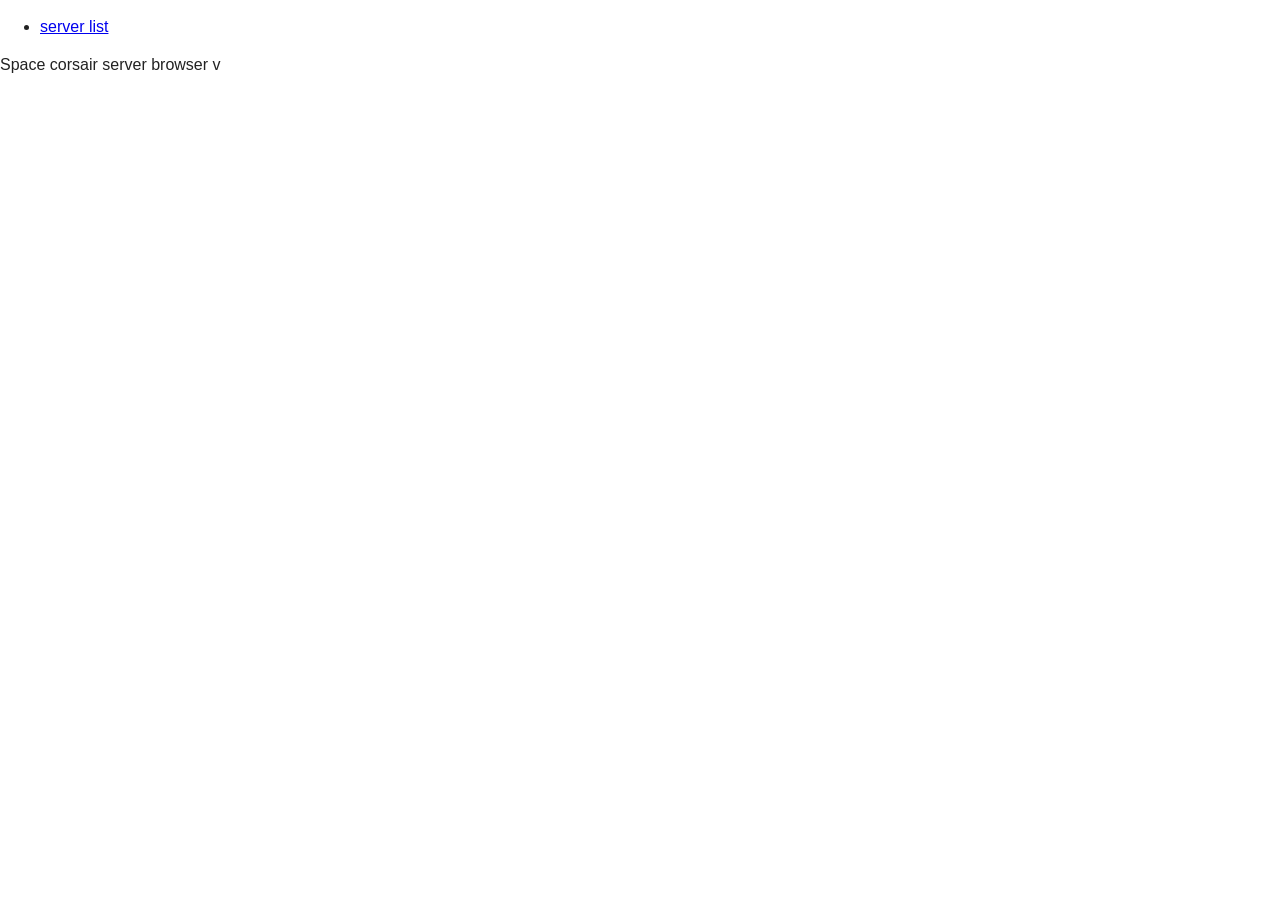
==== app/index.html @ 5376767c "first commit" ====
<!DOCTYPE html>
<!--[if lt IE 7]>      <html lang="en" ng-app="myApp" class="no-js lt-ie9 lt-ie8 lt-ie7"> <![endif]-->
<!--[if IE 7]>         <html lang="en" ng-app="myApp" class="no-js lt-ie9 lt-ie8"> <![endif]-->
<!--[if IE 8]>         <html lang="en" ng-app="myApp" class="no-js lt-ie9"> <![endif]-->
<!--[if gt IE 8]><!--> <html lang="en" ng-app="myApp" class="no-js"> <!--<![endif]-->
<head>
  <meta charset="utf-8">
  <meta http-equiv="X-UA-Compatible" content="IE=edge">
  <title>My AngularJS App</title>
  <meta name="description" content="">
  <meta name="viewport" content="width=device-width, initial-scale=1">
  <link rel="stylesheet" href="bower_components/html5-boilerplate/css/normalize.css">
  <link rel="stylesheet" href="bower_components/html5-boilerplate/css/main.css">
  <link rel="stylesheet" href="app.css"/>
  <script src="bower_components/html5-boilerplate/js/vendor/modernizr-2.6.2.min.js"></script>
</head>
<body>
  <ul class="menu">
    <li><a href="#/serversView">server list</a></li>    
    
  </ul>

  <!--[if lt IE 7]>
      <p class="browsehappy">You are using an <strong>outdated</strong> browser. Please <a href="http://browsehappy.com/">upgrade your browser</a> to improve your experience.</p>
  <![endif]-->

  <div ng-view></div>

  <div>Space corsair server browser v<span app-version></span></div>

  <!-- In production use:
  <script src="//ajax.googleapis.com/ajax/libs/angularjs/x.x.x/angular.min.js"></script>
  -->
  <script src="bower_components/angular/angular.js"></script>
  <script src="bower_components/angular-route/angular-route.js"></script>  
  <script src="app.js"></script>
  <script src="gameView/gameView.js"></script>
  <script src="serversView/serversView.js"></script>  
  <script src="components/version/version.js"></script>
  <script src="components/version/version-directive.js"></script>
  <script src="components/version/interpolate-filter.js"></script>
  <script src="components/repositories/serverRepo.js"></script>
</body>
</html>
---- app/bower_components/html5-boilerplate/css/main.css ----
/*! HTML5 Boilerplate v4.3.0 | MIT License | http://h5bp.com/ */

/*
 * What follows is the result of much research on cross-browser styling.
 * Credit left inline and big thanks to Nicolas Gallagher, Jonathan Neal,
 * Kroc Camen, and the H5BP dev community and team.
 */

/* ==========================================================================
   Base styles: opinionated defaults
   ========================================================================== */

html,
button,
input,
select,
textarea {
    color: #222;
}

html {
    font-size: 1em;
    line-height: 1.4;
}

/*
 * Remove text-shadow in selection highlight: h5bp.com/i
 * These selection rule sets have to be separate.
 * Customize the background color to match your design.
 */

::-moz-selection {
    background: #b3d4fc;
    text-shadow: none;
}

::selection {
    background: #b3d4fc;
    text-shadow: none;
}

/*
 * A better looking default horizontal rule
 */

hr {
    display: block;
    height: 1px;
    border: 0;
    border-top: 1px solid #ccc;
    margin: 1em 0;
    padding: 0;
}

/*
 * Remove the gap between images, videos, audio and canvas and the bottom of
 * their containers: h5bp.com/i/440
 */

audio,
canvas,
img,
video {
    vertical-align: middle;
}

/*
 * Remove default fieldset styles.
 */

fieldset {
    border: 0;
    margin: 0;
    padding: 0;
}

/*
 * Allow only vertical resizing of textareas.
 */

textarea {
    resize: vertical;
}

/* ==========================================================================
   Browse Happy prompt
   ========================================================================== */

.browsehappy {
    margin: 0.2em 0;
    background: #ccc;
    color: #000;
    padding: 0.2em 0;
}

/* ==========================================================================
   Author's custom styles
   ========================================================================== */

















/* ==========================================================================
   Helper classes
   ========================================================================== */

/*
 * Image replacement
 */

.ir {
    background-color: transparent;
    border: 0;
    overflow: hidden;
    /* IE 6/7 fallback */
    *text-indent: -9999px;
}

.ir:before {
    content: "";
    display: block;
    width: 0;
    height: 150%;
}

/*
 * Hide from both screenreaders and browsers: h5bp.com/u
 */

.hidden {
    display: none !important;
    visibility: hidden;
}

/*
 * Hide only visually, but have it available for screenreaders: h5bp.com/v
 */

.visuallyhidden {
    border: 0;
    clip: rect(0 0 0 0);
    height: 1px;
    margin: -1px;
    overflow: hidden;
    padding: 0;
    position: absolute;
    width: 1px;
}

/*
 * Extends the .visuallyhidden class to allow the element to be focusable
 * when navigated to via the keyboard: h5bp.com/p
 */

.visuallyhidden.focusable:active,
.visuallyhidden.focusable:focus {
    clip: auto;
    height: auto;
    margin: 0;
    overflow: visible;
    position: static;
    width: auto;
}

/*
 * Hide visually and from screenreaders, but maintain layout
 */

.invisible {
    visibility: hidden;
}

/*
 * Clearfix: contain floats
 *
 * For modern browsers
 * 1. The space content is one way to avoid an Opera bug when the
 *    `contenteditable` attribute is included anywhere else in the document.
 *    Otherwise it causes space to appear at the top and bottom of elements
 *    that receive the `clearfix` class.
 * 2. The use of `table` rather than `block` is only necessary if using
 *    `:before` to contain the top-margins of child elements.
 */

.clearfix:before,
.clearfix:after {
    content: " "; /* 1 */
    display: table; /* 2 */
}

.clearfix:after {
    clear: both;
}

/*
 * For IE 6/7 only
 * Include this rule to trigger hasLayout and contain floats.
 */

.clearfix {
    *zoom: 1;
}

/* ==========================================================================
   EXAMPLE Media Queries for Responsive Design.
   These examples override the primary ('mobile first') styles.
   Modify as content requires.
   ========================================================================== */

@media only screen and (min-width: 35em) {
    /* Style adjustments for viewports that meet the condition */
}

@media print,
       (-o-min-device-pixel-ratio: 5/4),
       (-webkit-min-device-pixel-ratio: 1.25),
       (min-resolution: 120dpi) {
    /* Style adjustments for high resolution devices */
}

/* ==========================================================================
   Print styles.
   Inlined to avoid required HTTP connection: h5bp.com/r
   ========================================================================== */

@media print {
    * {
        background: transparent !important;
        color: #000 !important; /* Black prints faster: h5bp.com/s */
        box-shadow: none !important;
        text-shadow: none !important;
    }

    a,
    a:visited {
        text-decoration: underline;
    }

    a[href]:after {
        content: " (" attr(href) ")";
    }

    abbr[title]:after {
        content: " (" attr(title) ")";
    }

    /*
     * Don't show links for images, or javascript/internal links
     */

    .ir a:after,
    a[href^="javascript:"]:after,
    a[href^="#"]:after {
        content: "";
    }

    pre,
    blockquote {
        border: 1px solid #999;
        page-break-inside: avoid;
    }

    thead {
        display: table-header-group; /* h5bp.com/t */
    }

    tr,
    img {
        page-break-inside: avoid;
    }

    img {
        max-width: 100% !important;
    }

    @page {
        margin: 0.5cm;
    }

    p,
    h2,
    h3 {
        orphans: 3;
        widows: 3;
    }

    h2,
    h3 {
        page-break-after: avoid;
    }
}
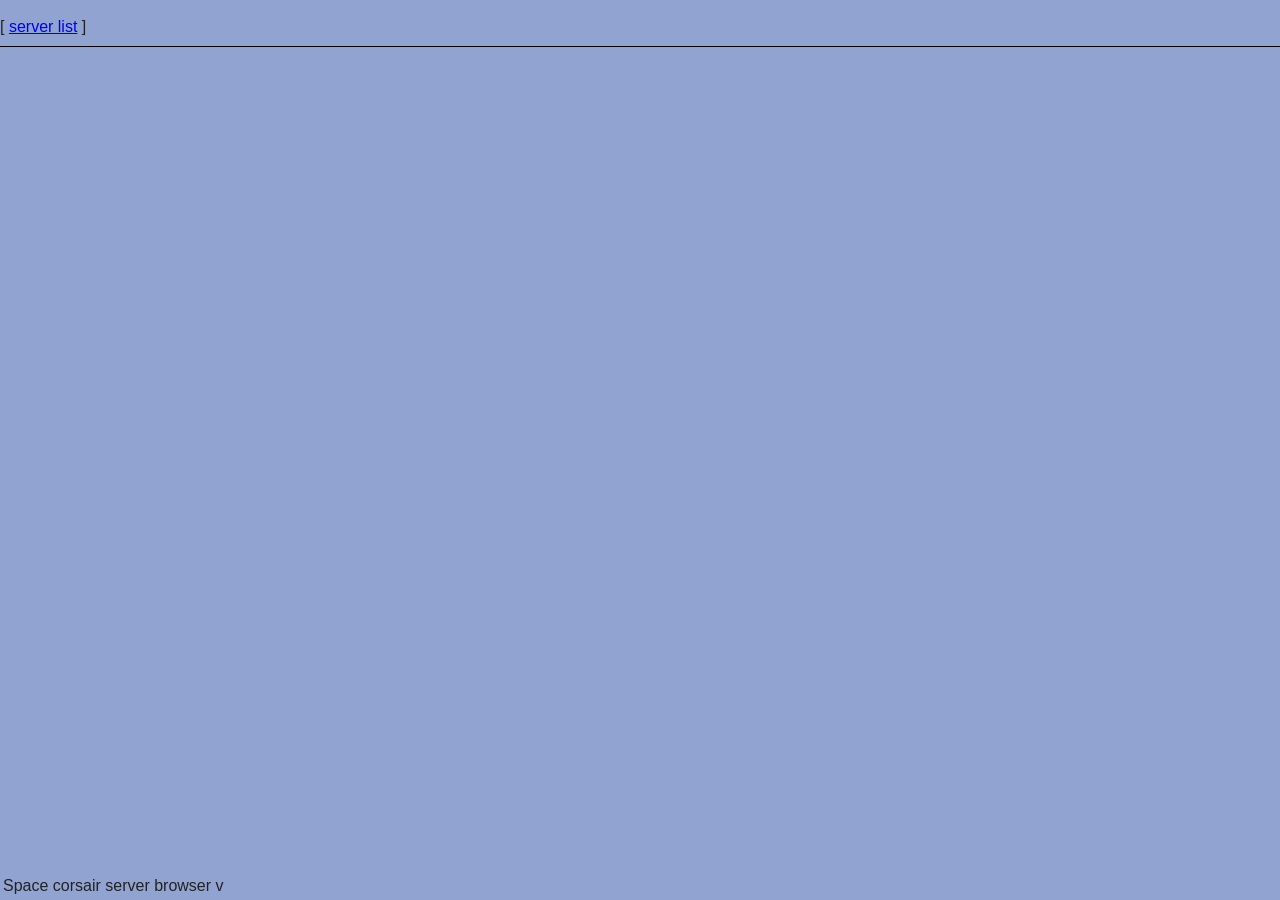
==== commit 62a46814: "new page style" ====
--- a/app/index.html
+++ b/app/index.html
@@ -6,15 +6,26 @@
 <head>
   <meta charset="utf-8">
   <meta http-equiv="X-UA-Compatible" content="IE=edge">
-  <title>My AngularJS App</title>
+  <title>Space Corsair server browser</title>
   <meta name="description" content="">
   <meta name="viewport" content="width=device-width, initial-scale=1">
   <link rel="stylesheet" href="bower_components/html5-boilerplate/css/normalize.css">
   <link rel="stylesheet" href="bower_components/html5-boilerplate/css/main.css">
+  <link rel="stylesheet" href="bower_components/bootstrap/dist/css/bootstrap.min.css">
+  <link rel="stylesheet" href="bower_components/bootstrap/dist/css/bootstrap-theme.min.css">
   <link rel="stylesheet" href="app.css"/>
+
   <script src="bower_components/html5-boilerplate/js/vendor/modernizr-2.6.2.min.js"></script>
+  
+
 </head>
 <body>
+
+
+
+
+<div id="mainContainer">
+
   <ul class="menu">
     <li><a href="#/serversView">server list</a></li>    
     
@@ -24,21 +35,33 @@
       <p class="browsehappy">You are using an <strong>outdated</strong> browser. Please <a href="http://browsehappy.com/">upgrade your browser</a> to improve your experience.</p>
   <![endif]-->
 
+  
   <div ng-view></div>
 
-  <div>Space corsair server browser v<span app-version></span></div>
+  <div class="help-block baseline">Space corsair server browser v<span app-version></span></div>
+
+
+</div>
 
   <!-- In production use:
   <script src="//ajax.googleapis.com/ajax/libs/angularjs/x.x.x/angular.min.js"></script>
   -->
-  <script src="bower_components/angular/angular.js"></script>
+  <script src="bower_components/jquery/dist/jquery.min.js"></script>
+  <script src="bower_components/angular/angular.js"></script>  
   <script src="bower_components/angular-route/angular-route.js"></script>  
+  <script src="bower_components/angular-bootstrap/ui-bootstrap.js"></script>
+  <script src="bower_components/angular-bootstrap/ui-bootstrap-tpls.js"></script>  
+  <script src="bower_components/underscore/underscore-min.js"></script>    
+  
+  
   <script src="app.js"></script>
   <script src="gameView/gameView.js"></script>
   <script src="serversView/serversView.js"></script>  
   <script src="components/version/version.js"></script>
   <script src="components/version/version-directive.js"></script>
   <script src="components/version/interpolate-filter.js"></script>
-  <script src="components/repositories/serverRepo.js"></script>
+  <script src="components/repositories/serverRepo.js"></script> 
+  <script src="components/repositories/fakeGameInfo.js"></script> 
+
 </body>
 </html>
--- a/app/app.css
+++ b/app/app.css
@@ -0,0 +1,186 @@
+/* app css stylesheet */
+
+
+body{
+  background-color: #91a4d1;
+}
+
+.menu {
+  list-style: none;
+  border-bottom: 0.1em solid black;
+  margin-bottom: 2em;
+  padding: 0 0 0.5em;
+}
+
+.menu:before {
+  content: "[";
+}
+
+.menu:after {
+  content: "]";
+}
+
+.menu > li {
+  display: inline;
+}
+
+.menu > li:before {
+  content: "|";
+  padding-right: 0.3em;
+}
+
+.menu > li:nth-child(1):before {
+  content: "";
+  padding: 0;
+}
+
+.baseline{
+  bottom: 0;
+  position: absolute;
+  margin: 3px;
+}
+
+#mainContainer{
+  height:100%;
+  width:100%;
+  position:absolute;
+  top:0;
+  left:0;
+}
+
+.teamTitle{
+  text-align: center;
+}
+
+.level {
+  
+  height: 100%;
+  width: 100%;
+  text-align: center;  
+  margin: 2px;
+  
+}
+
+.playerCard {
+  border: 3px solid black;
+  margin: 5px;
+  
+
+}
+
+.verticalCut {
+  
+  top : 0;
+  margin-left: 20px;  
+  height: 50%;
+  
+  border: 2px solid red;
+}
+
+
+.playerCard table {
+  border: 0 px solid gray; 
+  width: 100%;  
+  background: #4A4A4A;
+}
+
+.playerCard td {
+  border: 1 px solid gray; 
+  color: #e3c51d;
+
+  
+}
+
+.playerCard img {
+  
+  left: 0;
+
+  
+  
+  width: 40px;  
+  height: 40px;  
+  
+}
+
+.cardCenter {
+
+  margin: 2px;
+  text-align: center;
+  width: 100%;
+}
+
+.playername{
+ 
+  width: 100%;
+  font-size: 14pt;
+  min-width: 70%;
+  
+}
+
+.playerCard .progress {
+  width : 100%;
+  height: 50%;
+  margin: 0px;
+  background-color: #3b3b3b;
+  -webkit-box-shadow: none;
+  box-shadow: none;
+  background-image: none;
+
+
+}
+
+
+
+
+
+.victim{
+  display: inline-block;
+  font-size: 18px;
+}
+
+
+
+.lifeBar {
+
+    
+    -moz-box-sizing: border-box;
+         box-sizing: border-box;
+    
+    
+    font-size: 8pt;
+    text-align: center;
+    
+    
+    
+    background: -webkit-linear-gradient(#2d2d2d,#444);
+    background:    -moz-linear-gradient(#2d2d2d,#444);
+    background:      -o-linear-gradient(#2d2d2d,#444);
+    background:         linear-gradient(#2d2d2d,#444);
+    
+    
+    
+  
+}
+
+.shieldBar{
+
+ -moz-box-sizing: border-box;
+         box-sizing: border-box;
+    
+    
+    font-size: 8pt;
+    text-align: center;
+    vertical-align: center;
+    
+    
+    background: -webkit-linear-gradient(#2d2d2d,#444);
+    background:    -moz-linear-gradient(#2d2d2d,#444);
+    background:      -o-linear-gradient(#2d2d2d,#444);
+    background:         linear-gradient(#2d2d2d,#444);
+    
+
+}
+
+
+
+
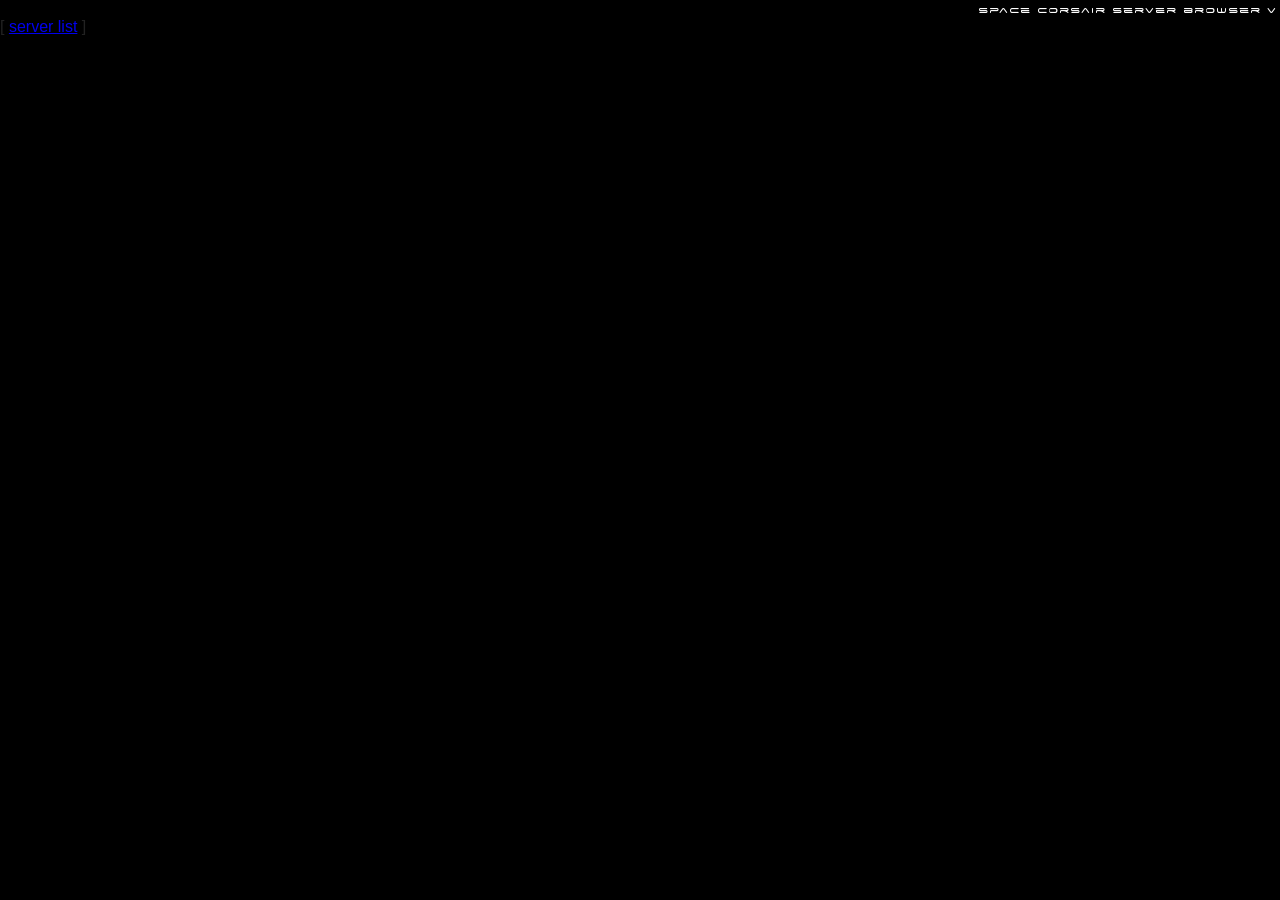
==== commit ad8eccf4: "improve the main page" ====
--- a/app/index.html
+++ b/app/index.html
@@ -17,14 +17,16 @@
 
   <script src="bower_components/html5-boilerplate/js/vendor/modernizr-2.6.2.min.js"></script>
   
+  
 
 </head>
 <body>
 
 
-
+  
 
 <div id="mainContainer">
+  <div class="version">Space corsair server browser v<span app-version></span></div>
 
   <ul class="menu">
     <li><a href="#/serversView">server list</a></li>    
@@ -38,7 +40,7 @@
   
   <div ng-view></div>
 
-  <div class="help-block baseline">Space corsair server browser v<span app-version></span></div>
+  
 
 
 </div>
--- a/app/app.css
+++ b/app/app.css
@@ -1,8 +1,22 @@
 /* app css stylesheet */
 
+@font-face { font-family: spaceranger; src: url('fonts/spaceranger.ttf'); } 
+@font-face { font-family: spaceAge; src: url('fonts/space age.ttf'); } 
 
 body{
-  background-color: #91a4d1;
+  background-color: black;
+}
+
+.clear {
+  clear: both;
+}
+
+.floatLeft {
+  float: left;
+}
+
+.floatRight {
+  float: right;
 }
 
 .menu {
@@ -34,10 +48,15 @@
   padding: 0;
 }
 
-.baseline{
-  bottom: 0;
+.version{
+  top: 0;
+  right: 0;
   position: absolute;
   margin: 3px;
+  font-family: spaceAge;
+  color: white;
+  font-size: 8pt;
+  letter-spacing: 1px;
 }
 
 #mainContainer{
@@ -48,9 +67,6 @@
   left:0;
 }
 
-.teamTitle{
-  text-align: center;
-}
 
 .level {
   
@@ -63,8 +79,7 @@
 
 .playerCard {
   border: 3px solid black;
-  margin: 5px;
-  
+  margin: 5px;     
 
 }
 
@@ -88,15 +103,27 @@
   border: 1 px solid gray; 
   color: #e3c51d;
 
-  
+}
+
+.score {
+  display:  inline;
+  font-family: spaceranger;
+  font-size: 40pt;
+  color: white;
+}
+
+
+
+.teamTitle {
+  display:  inline;  
+  font-family: spaceranger;
+  color : white;
+  font-size: 40pt;
 }
 
 .playerCard img {
   
-  left: 0;
-
-  
-  
+  left: 0;  
   width: 40px;  
   height: 40px;  
   
@@ -112,23 +139,26 @@
 .playername{
  
   width: 100%;
-  font-size: 14pt;
+  font-size: 16pt;
   min-width: 70%;
+  font-family: spaceranger;
+  letter-spacing: 2px;
   
 }
 
 .playerCard .progress {
   width : 100%;
   height: 50%;
-  margin: 0px;
+  
   background-color: #3b3b3b;
   -webkit-box-shadow: none;
   box-shadow: none;
   background-image: none;
-
-
-}
-
+  margin-bottom: 3px;
+
+
+
+}
 
 
 
@@ -182,5 +212,76 @@
 }
 
 
-
-
+.noplayer{
+  
+  font-size: 10pt;    
+  font-family: spaceAge;  
+  color:#FF4242; 
+  text-align: center;
+  width: 100%;
+  
+  
+  margin-top: 25px;
+}
+
+
+
+
+@-webkit-keyframes STAR-MOVE {
+  from {
+    left: 0;
+    top: 0;
+  }
+  to { 
+    left: -10000px;
+    top: -2000px;
+  }
+}
+
+#background {
+  background: black url(imgs/background.png) repeat 5% 5%;
+  position: absolute;
+  top: 0; left: 0; right: 0; bottom: 0;
+  z-index: 100;
+  
+  -webkit-animation-name: STAR-MOVE;
+  -webkit-animation-duration: 200s;
+  -webkit-animation-timing-function: linear;
+  -webkit-animation-iteration-count: infinite;
+}
+
+#midground {
+  background: url(imgs/midground.png) repeat 20% 20%;
+  position: absolute;
+  top: 0; left: 0; right: 0; bottom: 0;
+  z-index: 200;
+  
+  -webkit-animation-name: STAR-MOVE;
+  -webkit-animation-duration: 150s;
+  -webkit-animation-timing-function: linear;
+  -webkit-animation-iteration-count: infinite;
+}
+
+#foreground {
+  background: url(imgs/foreground.png) repeat 35% 35%;
+  position: absolute;
+  top: 0; left: 0; right: 0; bottom: 0;
+  z-index: 300;
+  
+  -webkit-animation-name: STAR-MOVE;
+  -webkit-animation-duration: 100s;
+  -webkit-animation-timing-function: linear;
+  -webkit-animation-iteration-count: infinite;
+}
+
+
+
+#mainContainer{
+  z-index: 300;
+  background: rgba(0,0,0,0.7);
+  width: 100%;
+  height: 100%;
+}
+
+
+
